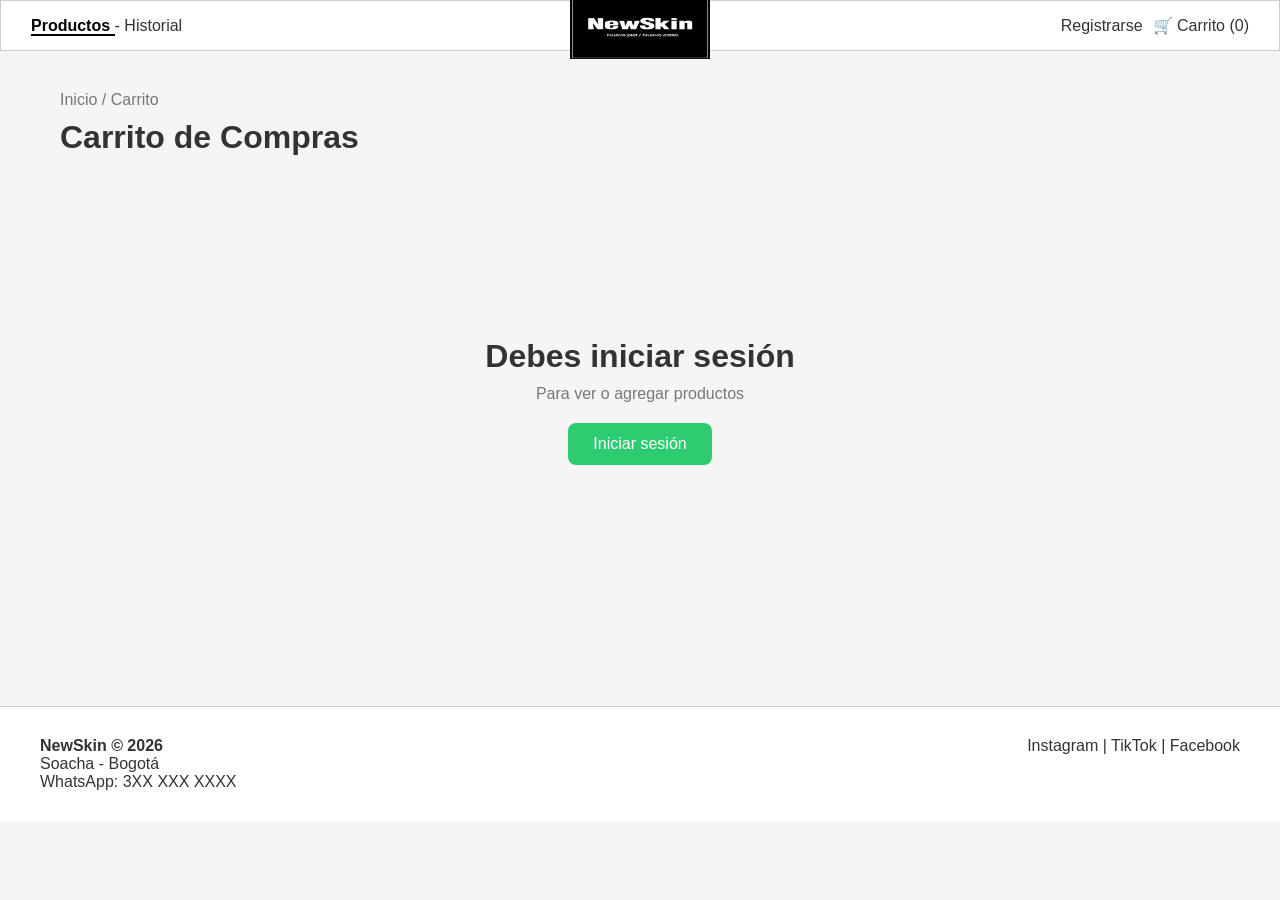
==== carrito.html @ 5bd9bb47 "carrito en el index (oficial)" ====
<!DOCTYPE html>
<html lang="es">

<head>
    <meta charset="UTF-8">
    <meta name="viewport" content="width=device-width, initial-scale=1.0">
    <title>Carrito - NewSkin</title>
    <link rel="website icon" type="png" href="/Pruebas/img/NS_blanco.jpeg">

    <link rel="stylesheet" href="/Estilos/login/login.css">
    <link rel="stylesheet" href="/Estilos/login/registrarse.css">
    <link rel="stylesheet" href="/Estilos/login/iniciar_sesion.css">
    <link rel="stylesheet" href="/Estilos/login/usuario.css">
    <link rel="stylesheet" href="/Estilos/login/toast_login.css">
    <link rel="stylesheet" href="/Estilos/carrito/estilos_carrito.css">
    <link rel="stylesheet" href="/Estilos/carrito/productos.css">
    <link rel="stylesheet" href="/Estilos/carrito/historial.css">
    <link rel="stylesheet" href="/Estilos/carrito/editar_producto.css">
    <link rel="stylesheet" href="/Estilos/carrito/finalizar_compra.css">
    <link rel="stylesheet" href="/Estilos/carrito/toast_carrito_compras.css">
    <link rel="stylesheet" href="/Estilos/carrito/responsive_carrito.css">
</head>

<body>
    <header class="header">

        <div class="menu-toggle_carrito" onclick="toggleMenu_carrito()">☰</div>
    
        <div class="header-left">
            <span id="btnProductos" class="activo">Productos </span>
            <span> - </span>
            <span id="btnHistorial"> Historial</span>
        </div>
    
        <div class="logo" onclick="window.location.href='index.html';">
            <img src="/Pruebas/img/NewSkinPrueba.png" alt="NEW SKIN">
        </div>
    
        <div class="header-right">
            <div class="login loginBtn"></div>
            <span>🛒 Carrito (<span class="contadorCarrito">0</span>)</span>
        </div>
    
    </header>
    
    <div id="mobileMenu_carrito" class="mobile-menu_carrito">
        <p id="btnProductosMobile_carrito">Productos</p>
        <p id="btnHistorialMobile_carrito">Historial</p>
        <p class="loginBtn"></p>
    </div>

    <main>
    
        <div class="breadcrumb"><samp onclick="window.location.href='index.html';">Inicio</samp><samp> / Carrito</samp></div>

        <h1>Carrito de Compras</h1>
        <div id="carritoContainer"></div>
        <div class="acciones"></div>
    
    </main>
    <footer>
        <div class="footer-content">
            <div>
                <p><b>NewSkin © 2026</b></p>
                <p>Soacha - Bogotá</p>
                <p>WhatsApp: 3XX XXX XXXX</p>
            </div>
            <div>
                <a href="https://www.instagram.com/newskin.col?igsh=bjlxbjMxemZkdnFq" target="_blank" class="social">Instagram</a> |
                <a href="https://www.tiktok.com/@newskin2?_r=1&_t=ZS-958Opl9dTUN" target="_blank" class="social">TikTok</a> |
                <a href="https://www.facebook.com/share/1AdoXUvwRw/" target="_blank" class="social">Facebook</a>
            </div>
        </div>
    </footer>

</body>
    <script src="/Logica/login/login.js"></script>
    <script src="/Logica/login/registrarse.js"></script>
    <script src="/Logica/login/iniciar_sesion.js"></script>
    <script src="/Logica/login/usuario.js"></script>
    <script src="/Logica/login/toast_login.js"></script>
    <script src="/Logica/carrito/productos_carrito.js"></script>
    <script src="/Logica/carrito/productos_e_historial.js"></script>
    <script src="/Logica/carrito/editar_producto.js"></script>
    <script src="/Logica/carrito/finalizar_compra.js"></script>
    <script src="/Logica/carrito/historial.js"></script>
    <script src="/Logica/carrito/carrito_contador.js"></script>
    <script src="/Logica/carrito/toast_carrito_compras.js"></script>
    <script src="/Logica/index/responsive.js"></script>
</html>
---- Estilos/login/login.css ----
.avatar {
    width: 40px;
    height: 40px;
    background-color: #333;
    color: white;
    border-radius: 50%;
    
    display: flex;
    align-items: center;
    justify-content: center;

    font-weight: bold;
    font-size: 16px;
    cursor: pointer;

    transition: 0.3s;
}

.avatar:hover {
    background-color: #555;
}

/* 🔥 RESPONSIVE AVATAR */
@media (max-width: 500px) {

    .avatar {
        width: 32px;
        height: 32px;
        font-size: 13px;
    }

}
---- Estilos/login/registrarse.css ----
/* ===== FONDO MODAL ===== */
.modalRegistro {
    position: fixed;
    top: 0;
    left: 0;
    width: 100%;
    height: 100%;

    background: rgba(0, 0, 0, 0.6);

    display: flex;
    align-items: center;
    justify-content: center;

    z-index: 999;

    overflow-y: auto; /* 🔥 permite mover el modal en pantallas pequeñas */
}
/* ===== CAJA MODAL ===== */
.modalRegistro-box {
    background: #fff;
    padding: 30px;
    border-radius: 12px;
    width: 420px;

    display: flex;
    flex-direction: column;
    gap: 15px;

    position: relative;

    max-height: 90vh;   /* 🔥 límite de altura */
    overflow-y: auto;   /* 🔥 scroll interno */
}

/* ===== TITULO ===== */
.modalRegistro-box h2 {
    text-align: center;
}

/* ===== BOTON CERRAR ===== */
.cerrarRegistro {
    position: absolute;
    top: 10px;
    right: 15px;
    font-size: 22px;
    cursor: pointer;
}

/* ===== FILA NOMBRE ===== */
.filaRegistro {
    display: flex;
    gap: 10px;
}

.filaRegistro input {
    width: 100%;
}

/* ===== INPUTS ===== */
.modalRegistro-box input {
    padding: 10px;
    border: 1px solid #ccc;
    border-radius: 8px;
}

/* ===== BOTON ===== */
.modalRegistro-box button {
    padding: 12px;
    border: none;
    background: #333;
    color: white;
    border-radius: 8px;
    cursor: pointer;
}

.modalRegistro-box button:hover {
    background: #000;
}

/* ===== TERMINOS ===== */
.terminos-boxRegistro {
    font-size: 13px;
}

#toggleTerminos {
    color: blue;
    cursor: pointer;
    text-decoration: none;
}

/* 🔥 CONTENEDOR SCROLL TERMINOS */
.contenido-terminosRegistro {
    display: none;
    margin-top: 10px;
    font-size: 12px;
    background: #f5f5f5;
    padding: 10px;
    border-radius: 6px;

    max-height: 150px;   /* 🔥 altura fija */
    overflow-y: auto;    /* 🔥 scroll SOLO aquí */
}

.contenido-terminosRegistro.activo {
    display: block;
}

/* ===== LOGIN LINK ===== */
.login-linkRegistro {
    text-align: center;
    font-size: 14px;
}

#irLogin {
    color: blue;
    cursor: pointer;
    text-decoration: none;
}

/* ===== PASSWORD ===== */
.password-boxRegistro {
    position: relative;
    display: flex;
    align-items: center;
}

.password-boxRegistro input {
    width: 100%;
    padding-right: 40px;
}

#togglePassword {
    position: absolute;
    right: 10px;
    cursor: pointer;
    font-size: 16px;
}

/* ===== RESPONSIVE ===== */
@media (max-width: 500px) {

    .modalRegistro-box {
        width: 90%;
        padding: 20px;
    }

    .filaRegistro {
        flex-direction: column;
    }
}

/* ===== BLOQUEAR SCROLL FONDO ===== */
body.modal-abierto {
    overflow: hidden;
}
---- Estilos/login/iniciar_sesion.css ----
/* ===== MODAL FONDO ===== */
.modalInicioSesion {
    position: fixed;
    top: 0;
    left: 0;
    width: 100%;
    height: 100%;

    background: rgba(0, 0, 0, 0.5);
    
    display: flex;
    align-items: center;
    justify-content: center;

    z-index: 1000;

    backdrop-filter: blur(3px);
}


/* ===== CAJA DEL MODAL ===== */
.modalInicioSesion-box {
    width: 550px; /* 🔥 más ancho */
    max-width: 90%;

    background: #fff;
    padding: 40px 60px;

    border-radius: 20px;
    position: relative;

    box-shadow: 0 10px 30px rgba(0,0,0,0.2);

    animation: aparecerModal 0.3s ease;

    text-align: center;
}

.modalInicioSesion-box h2{margin-bottom: 20px;}

/* ===== ANIMACIÓN ===== */
@keyframes aparecerModal {
    from {
        opacity: 0;
        transform: scale(0.9);
    }
    to {
        opacity: 1;
        transform: scale(1);
    }
}


/* ===== BOTÓN CERRAR ===== */
.cerrarInicioSesion {
    position: absolute;
    top: 15px;
    right: 20px;

    font-size: 22px;
    cursor: pointer;
    color: #333;
}

.cerrarInicioSesion:hover {
    color: #000;
}


/* ===== PASSWORD BOX ===== */
.password-boxLogin {
    position: relative;
    display: flex;
    align-items: center;
}

.password-boxLogin input {
    width: 100%;
}

.password-boxLogin span {
    position: absolute;
    right: 12px;
    cursor: pointer;
    font-size: 14px;
}


/* ===== LOGIN OPCIONES ===== */
.login-opciones {
    display: flex;
    gap: 35px; /* 🔥 más espacio */
}

/* 🔥 columnas */
.login-col {
    display: flex;
    flex-direction: column;
    gap: 12px;
}

/* 🔥 izquierda (correo) */
.login-col:first-child {
    flex: 1;
    border-right: 1px solid #ddd;
    padding-right: 15px;
}

/* 🔥 derecha (usuario MÁS GRANDE) */
.login-col:last-child {
    flex: 1.4;
    padding-left: 15px;
}

.login-col h4 {
    margin-bottom: 5px;
    font-size: 16px;
}


/* ===== INPUTS ===== */
.login-col input {
    padding: 12px;
    border-radius: 10px;
    border: 1px solid #ccc;
    outline: none;
    transition: 0.2s;
}

.login-col input:focus {
    border-color: #333;
}


/* ===== BOTONES ===== */
.login-col button {
    margin-top: 5px;
    padding: 12px;
    border: none;
    background: #333;
    color: white;
    border-radius: 10px;
    cursor: pointer;
    transition: 0.2s;
}

.login-col button:hover {
    background: #000;
}


/* ===== RESPONSIVE ===== */
@media (max-width: 500px) {

    .modalInicioSesion-box {
        padding: 30px 20px;
    }

    .login-opciones {
        flex-direction: column;
        gap: 20px;
    }

    .login-col:first-child {
        border-right: none;
        border-bottom: 1px solid #ddd;
        padding-bottom: 15px;
    }

    .login-col:last-child {
        padding-left: 0;
        padding-top: 10px;
    }
}
---- Estilos/login/usuario.css ----
/* ===== MODAL USUARIO (FONDO) ===== */
.modalUsuario {
    position: fixed;
    top: 0;
    left: 0;
    width: 100%;
    height: 100%;

    background: rgba(0, 0, 0, 0.5);

    display: flex;
    justify-content: center;
    align-items: center;

    z-index: 1000;

    backdrop-filter: blur(3px);
}


/* ===== CAJA DEL MODAL ===== */
.modalUsuario-box {
    width: 480px;
    max-width: 90%;

    background: #fff;
    padding: 35px 50px;

    border-radius: 20px;
    position: relative;

    box-shadow: 0 10px 30px rgba(0,0,0,0.2);

    animation: aparecerModal 0.3s ease;
}


/* ===== ANIMACION ===== */
@keyframes aparecerModal {
    from {
        opacity: 0;
        transform: scale(0.9);
    }
    to {
        opacity: 1;
        transform: scale(1);
    }
}


/* ===== BOTON CERRAR ===== */
.modalUsuario-box .close {
    position: absolute;
    top: 15px;
    right: 20px;

    font-size: 22px;
    cursor: pointer;
    color: #333;
}

.modalUsuario-box .close:hover {
    color: #000;
}


/* ===== TITULO ===== */
.modalUsuario-box h2 {
    text-align: center;
    margin-bottom: 20px;
}


/* ===== CAMPOS ===== */
.campo {
    display: flex;
    flex-direction: column;
    gap: 5px;
    margin-bottom: 12px;
}

.campo label {
    font-size: 14px;
    color: #555;
}

.campo input {
    padding: 12px;
    border-radius: 10px;
    border: 1px solid #ccc;
    outline: none;
    transition: 0.2s;
}

.campo input:focus {
    border-color: #333;
}

/* 🔒 cuando está bloqueado */
.campo input:disabled {
    background: #f5f5f5;
    cursor: not-allowed;
}


/* ===== PASSWORD BOX (NUEVO 🔥) ===== */
.password-boxLogin {
    position: relative;
    display: flex;
    align-items: center;
}

.password-boxLogin input {
    width: 100%;
    padding-right: 40px; /* espacio para el icono */
}

.password-boxLogin span {
    position: absolute;
    right: 12px;
    cursor: pointer;
    font-size: 16px;
    user-select: none;
    transition: 0.2s;
}

.password-boxLogin span:hover {
    transform: scale(1.1);
}


/* ===== BOTONES ===== */
.acciones-usuario {
    display: flex;
    flex-wrap: wrap;
    gap: 10px;
    margin-top: 15px;
}

.acciones-usuario button {
    flex: 1;
    padding: 12px;

    border: none;
    border-radius: 10px;

    background: #333;
    color: white;

    cursor: pointer;
    transition: 0.2s;
}

.acciones-usuario button:hover {
    background: #000;
}


/* 🔥 BOTON CANCELAR */
#btnCancelar {
    background: #aaa;
}

#btnCancelar:hover {
    background: #888;
}


/* 🔥 BOTON CERRAR SESION */
.acciones-usuario button:last-child {
    background: #e74c3c;
}

.acciones-usuario button:last-child:hover {
    background: #c0392b;
}


/* ===== RESPONSIVE ===== */
@media (max-width: 500px) {

    .modalUsuario-box {
        padding: 25px 20px;
    }

    .acciones-usuario {
        flex-direction: column;
    }
}
---- Estilos/login/toast_login.css ----
/* ===== CONTENEDOR TOAST ===== */
.toast-container {
    position: fixed;
    top: 20px;
    right: 20px;
    z-index: 2000;

    display: flex;
    flex-direction: column;
    gap: 12px;
}


/* ===== TOAST ===== */
.toast {
    min-width: 260px;
    max-width: 320px;

    padding: 14px 18px;
    border-radius: 12px;

    color: white;
    font-size: 14px;
    font-weight: 500;

    /* 🔥 EFECTO RELIEVE (SOMBRA PRO) */
    box-shadow: 
        0 10px 25px rgba(0,0,0,0.25),
        0 3px 8px rgba(0,0,0,0.15);

    animation: slideIn 0.3s ease;
}


/* ===== TIPOS ===== */
.toast.success {
    background: #2ecc71;
}

.toast.error {
    background: #e74c3c;
}

.toast.info {
    background: #3498db;
}


/* ===== ANIMACION ENTRADA ===== */
@keyframes slideIn {
    from {
        opacity: 0;
        transform: translateX(60px);
    }
    to {
        opacity: 1;
        transform: translateX(0);
    }
}


/* ===== ANIMACION SALIDA ===== */
@keyframes fadeOut {
    from {
        opacity: 1;
    }
    to {
        opacity: 0;
        transform: translateX(60px);
    }
}


/* 📱 RESPONSIVE (MÓVIL) */
@media (max-width: 500px) {

    .toast-container {
        top: 10px;
        right: 10px;
        left: 10px;
        align-items: center;
    }

    .toast {
        width: 100%;
        text-align: center;
    }
}


/*productos carrito*/
.toast_productos_carrito_login {
    position: fixed;
    bottom: 20px;
    right: 20px;
    min-width: 250px;
    max-width: 350px;
    background: #222;
    color: #fff;
    padding: 12px 16px;
    border-radius: 10px;
    box-shadow: 0 5px 15px rgba(0,0,0,0.3);
    opacity: 0;
    transform: translateY(20px);
    transition: all 0.3s ease;
    z-index: 9999;
}
.toast_productos_carrito_login.show {
    opacity: 1;
    transform: translateY(0);
}
.toast_productos_carrito_login.success {
    border-left: 5px solid #00c853;
}
.toast_productos_carrito_login.error {
    border-left: 5px solid #ff3d00;
}
.toast-contenido strong {
    display: block;
    font-size: 14px;
}
.toast-contenido p {
    margin: 2px 0 0;
    font-size: 13px;
}
---- Estilos/carrito/estilos_carrito.css ----
/*documento, header,main,footer   ACA NO ESTA NI PRODUCTOS NI HISTORAL*/
* {
    margin: 0;
    padding: 0;
    box-sizing: border-box;
    font-family: Arial, Helvetica, sans-serif;
}

body {
    background: #f5f5f5;
    color: #333;
}

/* HEADER */
.header {
    display: flex;
    justify-content: space-between;
    align-items: center;
    padding: 15px 30px;
    border: 1px solid #ccc;
    background: white;
}

.logo{
    position:absolute;
    left:50%;
    transform:translateX(-50%);

    display:flex;
    justify-content:center;
    align-items:center;

    width:100%;
    max-width:140px; /* 🔥 controlas el ancho real */
}

.logo img{
    width:100%;       /* ocupa el contenedor */
    height:auto;      /* mantiene proporción */
    object-fit:contain;
}

.header-right {
    display: flex;
    gap: 10px;
    align-items: center;
}

.login{
    cursor: pointer;
}

/*MAIN*/

main {
    max-width: 1200px;
    margin: 40px auto;
    padding: 0 20px; 
}


.breadcrumb {
    color: #777;
    margin-bottom: 10px;
    cursor: pointer;
}

/* TITULO */
h1 {
    margin-bottom: 20px;
}


/* FOOTER */
footer {
    margin-top: 60px;
    border-top: 1px solid #ccc;
    padding: 30px 40px;
    background: white;
}

.footer-content {
    display: flex;
    justify-content: space-between;
}

.social {
    cursor: pointer;
    text-decoration: none; 
    color: inherit;        
}


#nav{
    margin: 20px;
    font-size: 20px;
}

#nav span{
    cursor: pointer;
}

.activo{
    font-weight: bold;
    color: black;
    border-bottom: 2px solid black;
}

.header-left{
    cursor: pointer;
}

.menu-toggle_carrito{
    display:none;
    font-size:24px;
    cursor:pointer;
}

.mobile-menu_carrito{
    display:none;
    background:white;
    border-top:1px solid #ccc;
    padding:15px;
}

.mobile-menu_carrito p{
    padding:10px 0;
    cursor:pointer;
}
---- Estilos/carrito/productos.css ----
/* CAJA */
.carrito-box {
    background: white;
    border: 1px solid #ddd;
    padding: 20px;
}

/* HEADER TABLA */
.carrito-header {
    display: grid;
    grid-template-columns: 2fr 1fr 1fr 1fr 3.5%;
    font-weight: bold;
    padding-bottom: 10px;
    border-bottom: 1px solid #ddd;
    color: #666;

    align-items: center;
    text-align: center;
}

/* PRODUCTO */
.producto {
    display: grid;
    grid-template-columns: 2fr 1fr 1fr 1fr;
    align-items: center;
    padding: 20px 0;
    border-bottom: 1px solid #eee;
}

/* INFO PRODUCTO */
.info {
    display: flex;
    align-items: center;
    gap: 15px;
}

.info img {
    width: 80px;
    height: 80px;
    object-fit: cover;
    background: #eee;
}

.info h3 {
    margin-bottom: 5px;
}

.info small {
    color: #777;
}

/* EDITAR (LAPIZ) */
.editar {
    display: flex;
    align-items: center;
    justify-content: center;
    font-size: 14px;
    cursor: pointer;
    margin-right: 8px;
}

/* PRECIO */
.precio {
    text-align: center;
}

/* CANTIDAD */
.cantidad {
    display: flex;
    justify-content: center;
    align-items: center;
    gap: 10px;
}

.cantidad button {
    width: 30px;
    height: 30px;
    border: 1px solid #ccc;
    background: white;
    cursor: pointer;
}

.cantidad span {
    width: 20px;
    text-align: center;
}

/* SUBTOTAL */
.subtotal {
    display: flex;
    align-items: center;
    justify-content: space-between;
    width: 100%;
}

#subtotal {
    display: inline-block;
    width: 100%;
    text-align: center;
}

/* ELIMINAR */
.eliminar {
    display: flex;
    align-items: center;
    justify-content: center;
    font-size: 18px;
    cursor: pointer;
    margin-left: auto;
}

/* TOTAL */
.total {
    display: flex;
    justify-content: flex-end;
    margin-top: 20px;
    font-size: 20px;
    gap: 10px;
}

/* BOTONES */
.acciones {
    display: flex;
    justify-content: flex-end;
    gap: 15px;
    margin-top: 20px;
}

.seguir {
    padding: 10px 20px;
    border: 1px solid #999;
    background: white;
    cursor: pointer;
}

.finalizar {
    padding: 10px 20px;
    border: none;
    background: #333;
    color: white;
    cursor: pointer;
}


/*STILOS SI LA SESION NO ESTA HABILITADAS*/

/* CONTENEDOR GENERAL */
.no-session {
    display: flex;
    flex-direction: column;
    align-items: center;
    justify-content: center;
    height: 50vh;
    text-align: center;
}

/* TITULO */
.no-session h2 {
    font-size: 32px;
    margin-bottom: 10px;
    color: #333;
}

/* TEXTO */
.no-session p {
    font-size: 16px;
    color: #777;
    margin-bottom: 20px;
}

/* BOTÓN */
#btnLogin {
    background-color: #2ecc71;
    color: white;
    border: none;
    padding: 12px 25px;
    font-size: 16px;
    border-radius: 8px;
    cursor: pointer;
    transition: all 0.3s ease;
}

/* HOVER */
#btnLogin:hover {
    background-color: #27ae60;
    transform: scale(1.05);
}

/* CLICK EFECTO */
#btnLogin:active {
    transform: scale(0.95);
}
---- Estilos/carrito/historial.css ----
/* CONTENEDOR */
.historial-box {
    background: #fff;
    border: 1px solid #ddd;
    padding: 20px;
    border-radius: 10px;
}

/* GRID BASE (HEADER + ITEMS) */
.historial-header,
.historial-item {
    display: grid;
    grid-template-columns: 2fr 1fr 1fr 1fr;
    align-items: center;
}

/* HEADER */
.historial-header {
    font-weight: bold;
    padding-bottom: 10px;
    border-bottom: 1px solid #ddd;
    color: #666;
    text-align: center;
}

/* ITEM */
.historial-item {
    padding: 20px 0;
    border-bottom: 1px solid #eee;
}

/* INFO (IZQUIERDA) */
.historial-item .info {
    display: flex;
    align-items: center;
    gap: 15px;
}

/* IMAGEN */
.historial-item img {
    width: 70px;
    height: 70px;
    object-fit: cover;
    border-radius: 5px;
}

/* TEXTO INFO */
.historial-item .info div {
    display: flex;
    flex-direction: column;
}

/* CENTRADO GLOBAL COLUMNAS */
.historial-item .precio,
.historial-item .estado,
.historial-item .subtotal {
    display: flex;
    justify-content: center;
    align-items: center;
}

/* ESTADO */
.estado {
    font-weight: bold;
    padding: 6px 15px;
    border-radius: 8px;
}

/* COLORES ESTADO */
.estado.enviado {
    background: #fff3cd;
    color: #856404;
}

.estado.entregado {
    background: #d4edda;
    color: #155724;
}

.estado.cancelado {
    background: #f8d7da;
    color: #721c24;
}
---- Estilos/carrito/editar_producto.css ----
/* ===== MODAL FONDO ===== */
.modal {
    position: fixed;
    top: 0;
    left: 0;
    width: 100%;
    height: 100%;

    background: rgba(0, 0, 0, 0.5);

    display: none; /* se activa con JS */
    justify-content: center;
    align-items: center;

    z-index: 1000;
}

/* ===== CAJA MODAL ===== */
.modal-content {
    background: white;
    padding: 30px;
    border-radius: 12px;

    width: 350px;
    max-width: 90%;

    box-shadow: 0 10px 30px rgba(0,0,0,0.2);

    display: flex;
    flex-direction: column;
    gap: 15px;

    animation: aparecer 0.25s ease;
}

/* ===== TITULO ===== */
.modal-content h2 {
    text-align: center;
    margin-bottom: 10px;
}

/* ===== LABELS ===== */
.modal-content label {
    font-size: 14px;
    color: #555;
}

/* ===== INPUT Y SELECT (por si los usas en otro lado) ===== */
.modal-content select,
.modal-content input {
    padding: 8px;
    border-radius: 6px;
    border: 1px solid #ccc;
    outline: none;
}

/* ===== INPUT FOCUS ===== */
.modal-content select:focus,
.modal-content input:focus {
    border-color: #333;
}

/* ========================= */
/* 🔥 NUEVO: GRUPOS */
/* ========================= */
.grupo p {
    font-size: 14px;
    font-weight: bold;
    margin-bottom: 5px;
}

/* ========================= */
/* 🔥 NUEVO: OPCIONES (talla/color) */
/* ========================= */
.opciones {
    display: flex;
    gap: 10px;
    flex-wrap: wrap;
}

.opciones div {
    padding: 8px 12px;
    border: 1px solid #ccc;
    cursor: pointer;
    border-radius: 6px;
    transition: 0.2s;
}

/* hover */
.opciones div:hover {
    border-color: #333;
}

/* activo */
.opciones div.activo {
    background: #333;
    color: white;
    border: none;
}

/* ========================= */
/* 🔥 NUEVO: CANTIDAD */
/* ========================= */
.cantidad-box {
    display: flex;
    align-items: center;
    justify-content: center;
    gap: 10px;
}

/* botones + / - */
.cantidad-box button {
    width: 32px;
    height: 32px;
    border: 1px solid #ccc;
    background: white;
    cursor: pointer;
    border-radius: 6px;
    font-size: 16px;
    transition: 0.2s;
}

.cantidad-box button:hover {
    background: #f5f5f5;
}

/* numero */
.cantidad-box span {
    min-width: 30px;
    text-align: center;
    font-weight: bold;
}

/* ========================= */
/* BOTONES */
/* ========================= */
.modal-content .acciones {
    display: flex;
    justify-content: space-between;
    gap: 10px;
    margin-top: 15px;
}

#btnGuardar {
    background: #333;
    color: white;
    border: none;
    padding: 10px;
    border-radius: 6px;
    cursor: pointer;
    flex: 1;
}

#btnCancelar {
    background: #eee;
    border: none;
    padding: 10px;
    border-radius: 6px;
    cursor: pointer;
    flex: 1;
}

/* ===== HOVER ===== */
#btnGuardar:hover {
    background: #000;
}

#btnCancelar:hover {
    background: #ddd;
}

/* ===== ANIMACION ===== */
@keyframes aparecer {
    from {
        opacity: 0;
        transform: scale(0.9);
    }
    to {
        opacity: 1;
        transform: scale(1);
    }
}
---- Estilos/carrito/finalizar_compra.css ----
/* ========================= */
/* MODAL FINALIZAR PAGO */
/* ========================= */

.modalFinalizarPago {
    display: none;
    position: fixed;
    top: 0;
    left: 0;
    width: 100%;
    height: 100%;

    background: rgba(0,0,0,0.7);

    justify-content: center;
    align-items: center;

    z-index: 999;
    overflow-y: auto;
}

.modalFinalizarPago-box{
    background: #fff;
    width: 1000px;
    max-width: 95%;
    border-radius: 18px;
    padding: 30px;
    position: relative;

    display: flex;
    flex-direction: column;
    gap: 15px;

    box-shadow: 0 20px 50px rgba(0,0,0,0.3);
}

/* ========================= */
/* LISTA */
/* ========================= */

.item-compra{
    display:flex;
    align-items:center;
    gap:15px;
    border-bottom:1px solid #eee;
    padding:12px 0;
}

.item-compra img{
    width:70px;
    border-radius:8px;
}

.item-compra div{
    flex:1;
}

.item-compra span{
    font-weight:bold;
}

/* ======================== */
/* SCROLL */
/* ========================= */

#listaCompra{
    max-height:350px;
    overflow-y:auto;
}

/* ========================= */
/* FOOTER (TOTAL + BOTONES) */
/* ========================= */

.footer-compra{
    display:flex;
    justify-content:space-between;
    align-items:center;
    margin-top:10px;
}

/* total */

.total{
    font-size:20px;
    font-weight:bold;
}

/* botones */

.botones-compra{
    display:flex;
    gap:10px;
}

/* seleccionar todo */

.btn-seleccionar{
    background:#ddd;
    border:none;
    padding:10px 15px;
    border-radius:8px;
    cursor:pointer;
}

.btn-seleccionar:hover{
    background:#ccc;
}

/* pagar */

.btn-pagar{
    background:#444;
    color:white;
    border:none;
    padding:12px 18px;
    border-radius:10px;
    cursor:pointer;
}

.btn-pagar:hover{
    background:#000;
}

.cerrar{
    cursor: pointer;
}
---- Estilos/carrito/toast_carrito_compras.css ----
/* TOAST AGREGAR CARRITO */
#toast-agregarCarrito-container {
    position: fixed;
    top: 20px;
    right: 20px;
    z-index: 9999;
}
.toast-agregarCarrito {
    background: #111;
    color: white;
    padding: 12px 15px;
    border-radius: 10px;
    margin-bottom: 10px;
    min-width: 250px;
    max-width: 300px;
    box-shadow: 0 5px 15px rgba(0,0,0,0.3);

    opacity: 0;
    transform: translateX(100%);
    transition: all 0.3s ease;
}
.toast-agregarCarrito.show {
    opacity: 1;
    transform: translateX(0);
}
.toast-agregarCarrito.success {
    border-left: 5px solid #00c853;
}
.toast-agregarCarrito.error {
    border-left: 5px solid #ff3d00;
}
.toast-agregarCarrito strong {
    display: block;
    font-size: 14px;
}
.toast-agregarCarrito p {
    font-size: 13px;
    margin-top: 3px;
    opacity: 0.8;
}


/*comprar ahora*/
#contenedorToast_ComprarAhora {
    position: fixed;
    top: 20px;
    right: 20px;
    z-index: 9999;

    display: flex;
    flex-direction: column;
    gap: 10px;
}
.toast_ComprarAhora {
    background: #3182ce;
    color: white;

    padding: 14px 18px;
    border-radius: 10px;

    min-width: 260px;
    max-width: 340px;

    box-shadow: 0 5px 15px rgba(0,0,0,0.2);

    font-family: sans-serif;
    font-size: 14px;

    opacity: 0;
    transform: translateX(50px);
    transition: all 0.4s ease;
}
.toast_ComprarAhora strong {
    display: block;
    font-size: 15px;
    margin-bottom: 5px;
}
.toast_mensaje {
    line-height: 1.4;
}
.toast_ComprarAhora.success {
    background: #38a169;
}
.toast_ComprarAhora.error {
    background: #e53e3e;
}
.toast_ComprarAhora.show {
    opacity: 1;
    transform: translateX(0);
}
.toast_grande {
    min-width: 420px;
    max-width: 520px;

    padding: 20px 24px;

    font-size: 15px;
    /* 👇 mueve un poco hacia la izquierda */
    transform: translateX(0) translateX(-20%);
}
.toast_grande .toast_mensaje {
    margin-top: 10px;
    line-height: 1.6;
}
.toast_grande strong {
    font-size: 17px;
}
.toast_grande .total {
    display: block;
    margin-top: 12px;
    font-size: 18px;
    font-weight: bold;
}

/*finalizar compra*/
#contenedorToast_finalizar_compra {
    position: fixed;
    bottom: 20px;
    right: 20px;
    z-index: 9999;

    display: flex;
    flex-direction: column;
    gap: 10px;
}
.toast_finalizar_compra {
    background: #2b6cb0;
    color: white;

    padding: 12px 16px;
    border-radius: 8px;

    min-width: 240px;
    max-width: 320px;

    font-family: sans-serif;
    font-size: 14px;

    box-shadow: 0 4px 12px rgba(0,0,0,0.2);

    opacity: 0;
    transform: translateY(20px);
    transition: all 0.3s ease;
}
.toast_finalizar_compra strong {
    display: block;
    margin-bottom: 4px;
}
.toast_finalizar_compra_mensaje {
    line-height: 1.4;
}
.toast_finalizar_compra.success {
    background: #38a169;
}
.toast_finalizar_compra.error {
    background: #e53e3e;
}
.toast_finalizar_compra.show {
    opacity: 1;
    transform: translateY(0);
}


/*editar producto*/
.toast_editarProducto {
    position: fixed;
    top: 20px;
    right: 20px;
    min-width: 250px;
    max-width: 350px;
    background: #222;
    color: #fff;
    padding: 12px 16px;
    border-radius: 10px;
    box-shadow: 0 5px 15px rgba(0,0,0,0.3);
    opacity: 0;
    transform: translateY(-20px);
    transition: all 0.3s ease;
    z-index: 9999;
}
.toast_editarProducto.show {
    opacity: 1;
    transform: translateY(0);
}
.toast_editarProducto.success {
    border-left: 5px solid #00c853;
}
.toast_editarProducto.error {
    border-left: 5px solid #ff3d00;
}
.toast-contenido strong {
    display: block;
    font-size: 14px;
}
.toast-contenido p {
    margin: 2px 0 0;
    font-size: 13px;
}
---- Estilos/carrito/responsive_carrito.css ----
/*carrito header,main y footer*/
/* ===== TABLET ===== */
@media (max-width:1024px) {
    .header {
        padding: 15px 20px;
    }

    .logo {
        width:100%;
        max-width:115px;
    }

    .logo img{
        width:100%;       
        height:auto;      
        object-fit:contain;
    }

    main {
        margin: 30px auto;
        padding: 0 15px;
    }

    footer {
        padding: 25px;
    }
}
/* ===== CELULAR ===== */
@media (max-width:600px) {

    .header {
        display: flex;
        flex-direction: row;
        justify-content: space-between;
        align-items: center;
    }
    .menu-toggle_carrito {
        display: block;
    }
    .header-left,
    .header-right {
        display: none;
    }
    .logo {
        font-size: 20px;
        margin: 0 auto;
    }
    main {
        margin: 20px auto;
        padding: 0 10px;
    }
    h1 {
        font-size: 22px;
        text-align: center;
    }
    .breadcrumb {
        text-align: center;
        font-size: 14px;
    }
    #nav {
        text-align: center;
        font-size: 16px;
    }
    footer {
        padding: 20px;
    }
    .footer-content {
        flex-direction: column;
        text-align: center;
        gap: 15px;
    }
    .mobile-menu_carrito.active {
        display: block;
    }
    #btnHistorialMobile_carrito{
        margin-bottom: 10px;
    }

}

/*productos*/
@media (max-width:1024px){

    .carrito-header{
        grid-template-columns: 2fr 1fr 1fr 1fr 8%;
        font-size:14px;
    }

    .producto{
        grid-template-columns: 2fr 1fr 1fr 1fr;
        gap:10px;
    }

    .info img{
        width:70px;
        height:70px;
    }

    .total{
        font-size:18px;
    }
}

@media (max-width:600px){
    .carrito-header{
        display:none;
    }
    .producto{
        display:grid;
        grid-template-columns:1fr 1fr 1fr;
        grid-template-areas:
            "info info info"
            "precio cantidad subtotal";
        gap:10px;
        padding:15px 0;
    }
    .info{
        grid-area:info;
        width:100%;
        display:flex;
        align-items:center;
        gap:10px;
        position:relative; /* para el ✏️ */
    }   
    .info img{
        width:70px;
        height:70px;
    }
    .info div{
        flex:1;
        padding-right:20px;
        display:flex;
        flex-direction:column;
        justify-content:center;
        align-items:center;
        text-align:center;
    }
    .info h3{
        font-size:16px;
    }
    
    .info small{
        font-size:12px;
    }
    .editar{
        position:absolute;
        right:0;
        top:0;
        font-size:14px;
        cursor:pointer;
    }
    .precio{
        grid-area:precio;
        display:flex;
        align-items:center;
        justify-content:center;
        font-size:14px;
    }
    .cantidad{
        grid-area:cantidad;
        display:flex;
        flex-direction:row;
        align-items:center;
        justify-content:center;
        gap:8px;
        font-size:14px;
    }
    .cantidad button{
        width:25px;
        height:25px;
        display:flex;
        align-items:center;
        justify-content:center;
    }
    .cantidad span{
        min-width:20px;
        text-align:center;
    }
    .subtotal{
        grid-area:subtotal;
        display:flex;
        align-items:center;
        justify-content:center;
        font-size:14px;
    }
    .eliminar{
        justify-content:flex-end;
        font-size:16px;
    }
}
    
/*historal*/    
@media (max-width:600px){

    .historial-header{
        display:none;
    }
    .historial-item{
        display:flex;
        flex-direction:column;
        gap:12px;
        padding:15px 0;
    }
    .historial-item .info{
        display:flex;
        align-items:center;
        gap:10px;
    }    
    .historial-item img{
        width:65px;
        height:65px;
    }
    .historial-item .info div{
        flex:1;
        display:flex;
        flex-direction:column;
        justify-content:center;
        align-items:center;
        text-align:center;
    }
    .historial-item{
        display:grid;
        grid-template-columns:1fr 1fr 1fr;
        grid-template-areas:
            "info info info"
            "precio estado subtotal";
        gap:10px;
    }
    .historial-item .info{
        grid-area:info;
    }
    .historial-item .precio{
        grid-area:precio;
        display:flex;
        justify-content:center;
        align-items:center;
        font-size:14px;
    }
    .historial-item .estado{
        grid-area:estado;
        display:flex;
        justify-content:center;
        align-items:center;
        font-size:13px;
        padding:5px 10px;
    }
    .historial-item .subtotal{
        grid-area:subtotal;
        display:flex;
        justify-content:center;
        align-items:center;
        font-size:14px;
    }
}
    
/*editar productos*/
@media (max-width:1024px ) and (min-width:601px) {
    .modal-content {
        width: 80vw;
        height: 42vh;
        max-width: 900px;
        max-height: 55vh;
    }
    .grupo {
        display: flex;
        flex-direction: column;
        align-items: center;
        text-align: center;
    }
    .opciones {
        display: flex;
        gap: 10px;
        flex-wrap: wrap;
        justify-content: center;
    }
    .grupo p {
        font-size: 20px;
        font-weight: bold;
    }
    .opciones div {
        font-size: 20px;
        padding: 10px 16px;
    }
}
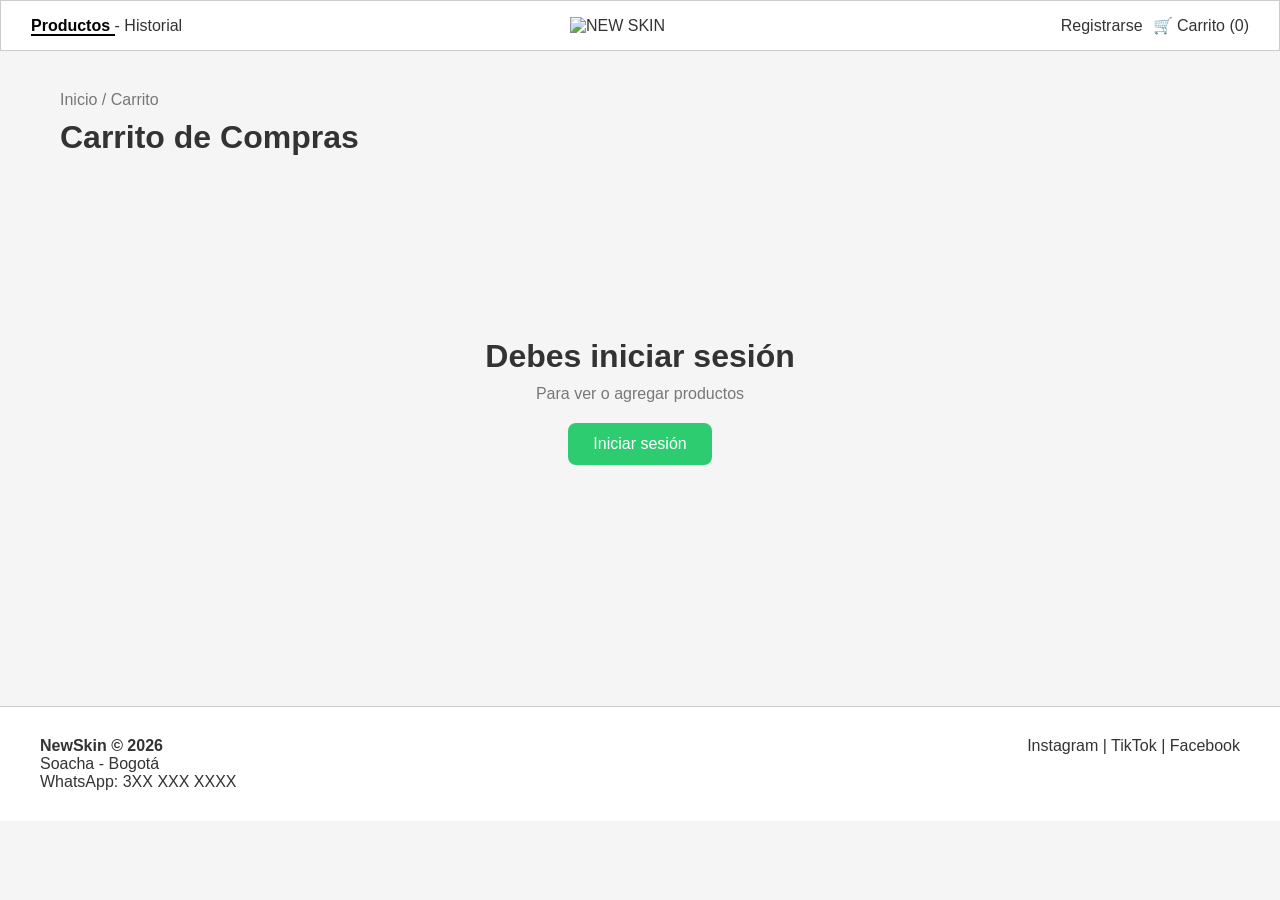
==== commit adb1927e: "detalles 4" ====
--- a/carrito.html
+++ b/carrito.html
@@ -5,7 +5,8 @@
     <meta charset="UTF-8">
     <meta name="viewport" content="width=device-width, initial-scale=1.0">
     <title>Carrito - NewSkin</title>
-    <link rel="website icon" type="png" href="/Pruebas/img/NS_blanco.jpeg">
+    <!--<link rel="website icon" type="png" href="/Pruebas/img/NS_blanco.jpeg">-->
+    <link rel="website icon" type="png" href="https://i.ibb.co/PZ8CL4DW/NS-blanco.jpg">
 
     <link rel="stylesheet" href="/Estilos/login/login.css">
     <link rel="stylesheet" href="/Estilos/login/registrarse.css">
@@ -20,7 +21,6 @@
     <link rel="stylesheet" href="/Estilos/carrito/toast_carrito_compras.css">
     <link rel="stylesheet" href="/Estilos/carrito/responsive_carrito.css">
 </head>
-
 <body>
     <header class="header">
 
@@ -33,7 +33,8 @@
         </div>
     
         <div class="logo" onclick="window.location.href='index.html';">
-            <img src="/Pruebas/img/NewSkinPrueba.png" alt="NEW SKIN">
+            <!--<img src="/Pruebas/img/NewSkinPrueba.png" alt="NEW SKIN">-->
+            <img src="https://i.ibb.co/LhSgTCDP/New-Skin-Prueba.png" alt ="NEW SKIN">
         </div>
     
         <div class="header-right">
@@ -72,7 +73,6 @@
             </div>
         </div>
     </footer>
-
 </body>
     <script src="/Logica/login/login.js"></script>
     <script src="/Logica/login/registrarse.js"></script>
--- a/Estilos/login/login.css
+++ b/Estilos/login/login.css
@@ -15,18 +15,14 @@
 
     transition: 0.3s;
 }
-
 .avatar:hover {
     background-color: #555;
 }
-
-/* 🔥 RESPONSIVE AVATAR */
-@media (max-width: 500px) {
-
+/* RESPONSIVE*/
+@media (max-width: 600px) {
     .avatar {
         width: 32px;
         height: 32px;
         font-size: 13px;
     }
-
 }
--- a/Estilos/login/registrarse.css
+++ b/Estilos/login/registrarse.css
@@ -1,4 +1,3 @@
-/* ===== FONDO MODAL ===== */
 .modalRegistro {
     position: fixed;
     top: 0;
@@ -14,9 +13,8 @@
 
     z-index: 999;
 
-    overflow-y: auto; /* 🔥 permite mover el modal en pantallas pequeñas */
+    overflow-y: auto; 
 }
-/* ===== CAJA MODAL ===== */
 .modalRegistro-box {
     background: #fff;
     padding: 30px;
@@ -29,16 +27,13 @@
 
     position: relative;
 
-    max-height: 90vh;   /* 🔥 límite de altura */
-    overflow-y: auto;   /* 🔥 scroll interno */
+    max-height: 90vh; 
+    overflow-y: auto;   
 }
-
 /* ===== TITULO ===== */
 .modalRegistro-box h2 {
     text-align: center;
 }
-
-/* ===== BOTON CERRAR ===== */
 .cerrarRegistro {
     position: absolute;
     top: 10px;
@@ -46,25 +41,18 @@
     font-size: 22px;
     cursor: pointer;
 }
-
-/* ===== FILA NOMBRE ===== */
 .filaRegistro {
     display: flex;
     gap: 10px;
 }
-
 .filaRegistro input {
     width: 100%;
 }
-
-/* ===== INPUTS ===== */
 .modalRegistro-box input {
     padding: 10px;
     border: 1px solid #ccc;
     border-radius: 8px;
 }
-
-/* ===== BOTON ===== */
 .modalRegistro-box button {
     padding: 12px;
     border: none;
@@ -73,23 +61,17 @@
     border-radius: 8px;
     cursor: pointer;
 }
-
 .modalRegistro-box button:hover {
     background: #000;
 }
-
-/* ===== TERMINOS ===== */
 .terminos-boxRegistro {
     font-size: 13px;
 }
-
 #toggleTerminos {
     color: blue;
     cursor: pointer;
     text-decoration: none;
 }
-
-/* 🔥 CONTENEDOR SCROLL TERMINOS */
 .contenido-terminosRegistro {
     display: none;
     margin-top: 10px;
@@ -98,46 +80,37 @@
     padding: 10px;
     border-radius: 6px;
 
-    max-height: 150px;   /* 🔥 altura fija */
-    overflow-y: auto;    /* 🔥 scroll SOLO aquí */
+    max-height: 150px;   
+    overflow-y: auto;  
 }
-
 .contenido-terminosRegistro.activo {
     display: block;
 }
-
-/* ===== LOGIN LINK ===== */
 .login-linkRegistro {
     text-align: center;
     font-size: 14px;
 }
-
 #irLogin {
     color: blue;
     cursor: pointer;
     text-decoration: none;
 }
-
-/* ===== PASSWORD ===== */
 .password-boxRegistro {
     position: relative;
     display: flex;
     align-items: center;
 }
-
 .password-boxRegistro input {
     width: 100%;
     padding-right: 40px;
 }
-
 #togglePassword {
     position: absolute;
     right: 10px;
     cursor: pointer;
     font-size: 16px;
 }
-
-/* ===== RESPONSIVE ===== */
+/* RESPONSIVE */
 @media (max-width: 500px) {
 
     .modalRegistro-box {
@@ -149,8 +122,6 @@
         flex-direction: column;
     }
 }
-
-/* ===== BLOQUEAR SCROLL FONDO ===== */
 body.modal-abierto {
     overflow: hidden;
 }
--- a/Estilos/login/iniciar_sesion.css
+++ b/Estilos/login/iniciar_sesion.css
@@ -1,4 +1,3 @@
-/* ===== MODAL FONDO ===== */
 .modalInicioSesion {
     position: fixed;
     top: 0;
@@ -16,11 +15,8 @@
 
     backdrop-filter: blur(3px);
 }
-
-
-/* ===== CAJA DEL MODAL ===== */
 .modalInicioSesion-box {
-    width: 550px; /* 🔥 más ancho */
+    width: 550px; 
     max-width: 90%;
 
     background: #fff;
@@ -35,9 +31,7 @@
 
     text-align: center;
 }
-
 .modalInicioSesion-box h2{margin-bottom: 20px;}
-
 /* ===== ANIMACIÓN ===== */
 @keyframes aparecerModal {
     from {
@@ -49,9 +43,6 @@
         transform: scale(1);
     }
 }
-
-
-/* ===== BOTÓN CERRAR ===== */
 .cerrarInicioSesion {
     position: absolute;
     top: 15px;
@@ -61,64 +52,45 @@
     cursor: pointer;
     color: #333;
 }
-
 .cerrarInicioSesion:hover {
     color: #000;
 }
-
-
-/* ===== PASSWORD BOX ===== */
 .password-boxLogin {
     position: relative;
     display: flex;
     align-items: center;
 }
-
 .password-boxLogin input {
     width: 100%;
 }
-
 .password-boxLogin span {
     position: absolute;
     right: 12px;
     cursor: pointer;
     font-size: 14px;
 }
-
-
-/* ===== LOGIN OPCIONES ===== */
 .login-opciones {
     display: flex;
-    gap: 35px; /* 🔥 más espacio */
+    gap: 35px; 
 }
-
-/* 🔥 columnas */
 .login-col {
     display: flex;
     flex-direction: column;
     gap: 12px;
 }
-
-/* 🔥 izquierda (correo) */
 .login-col:first-child {
     flex: 1;
     border-right: 1px solid #ddd;
     padding-right: 15px;
 }
-
-/* 🔥 derecha (usuario MÁS GRANDE) */
 .login-col:last-child {
     flex: 1.4;
     padding-left: 15px;
 }
-
 .login-col h4 {
     margin-bottom: 5px;
     font-size: 16px;
 }
-
-
-/* ===== INPUTS ===== */
 .login-col input {
     padding: 12px;
     border-radius: 10px;
@@ -126,13 +98,9 @@
     outline: none;
     transition: 0.2s;
 }
-
 .login-col input:focus {
     border-color: #333;
 }
-
-
-/* ===== BOTONES ===== */
 .login-col button {
     margin-top: 5px;
     padding: 12px;
@@ -143,30 +111,23 @@
     cursor: pointer;
     transition: 0.2s;
 }
-
 .login-col button:hover {
     background: #000;
 }
-
-
-/* ===== RESPONSIVE ===== */
-@media (max-width: 500px) {
-
+/* RESPONSIVE */
+@media (max-width: 600px) {
     .modalInicioSesion-box {
         padding: 30px 20px;
     }
-
     .login-opciones {
         flex-direction: column;
         gap: 20px;
     }
-
     .login-col:first-child {
         border-right: none;
         border-bottom: 1px solid #ddd;
         padding-bottom: 15px;
     }
-
     .login-col:last-child {
         padding-left: 0;
         padding-top: 10px;
--- a/Estilos/login/usuario.css
+++ b/Estilos/login/usuario.css
@@ -1,4 +1,3 @@
-/* ===== MODAL USUARIO (FONDO) ===== */
 .modalUsuario {
     position: fixed;
     top: 0;
@@ -16,9 +15,6 @@
 
     backdrop-filter: blur(3px);
 }
-
-
-/* ===== CAJA DEL MODAL ===== */
 .modalUsuario-box {
     width: 480px;
     max-width: 90%;
@@ -33,8 +29,6 @@
 
     animation: aparecerModal 0.3s ease;
 }
-
-
 /* ===== ANIMACION ===== */
 @keyframes aparecerModal {
     from {
@@ -46,9 +40,6 @@
         transform: scale(1);
     }
 }
-
-
-/* ===== BOTON CERRAR ===== */
 .modalUsuario-box .close {
     position: absolute;
     top: 15px;
@@ -58,19 +49,14 @@
     cursor: pointer;
     color: #333;
 }
-
 .modalUsuario-box .close:hover {
     color: #000;
 }
-
-
 /* ===== TITULO ===== */
 .modalUsuario-box h2 {
     text-align: center;
     margin-bottom: 20px;
 }
-
-
 /* ===== CAMPOS ===== */
 .campo {
     display: flex;
@@ -78,12 +64,10 @@
     gap: 5px;
     margin-bottom: 12px;
 }
-
 .campo label {
     font-size: 14px;
     color: #555;
 }
-
 .campo input {
     padding: 12px;
     border-radius: 10px;
@@ -91,30 +75,23 @@
     outline: none;
     transition: 0.2s;
 }
-
 .campo input:focus {
     border-color: #333;
 }
-
 /* 🔒 cuando está bloqueado */
 .campo input:disabled {
     background: #f5f5f5;
     cursor: not-allowed;
 }
-
-
-/* ===== PASSWORD BOX (NUEVO 🔥) ===== */
 .password-boxLogin {
     position: relative;
     display: flex;
     align-items: center;
 }
-
 .password-boxLogin input {
     width: 100%;
-    padding-right: 40px; /* espacio para el icono */
+    padding-right: 40px;
 }
-
 .password-boxLogin span {
     position: absolute;
     right: 12px;
@@ -123,12 +100,9 @@
     user-select: none;
     transition: 0.2s;
 }
-
 .password-boxLogin span:hover {
     transform: scale(1.1);
 }
-
-
 /* ===== BOTONES ===== */
 .acciones-usuario {
     display: flex;
@@ -136,7 +110,6 @@
     gap: 10px;
     margin-top: 15px;
 }
-
 .acciones-usuario button {
     flex: 1;
     padding: 12px;
@@ -150,39 +123,27 @@
     cursor: pointer;
     transition: 0.2s;
 }
-
 .acciones-usuario button:hover {
     background: #000;
 }
-
-
-/* 🔥 BOTON CANCELAR */
 #btnCancelar {
     background: #aaa;
 }
-
 #btnCancelar:hover {
     background: #888;
 }
-
-
-/* 🔥 BOTON CERRAR SESION */
 .acciones-usuario button:last-child {
     background: #e74c3c;
 }
-
 .acciones-usuario button:last-child:hover {
     background: #c0392b;
 }
 
-
-/* ===== RESPONSIVE ===== */
+/* RESPONSIVE */
 @media (max-width: 500px) {
-
     .modalUsuario-box {
         padding: 25px 20px;
     }
-
     .acciones-usuario {
         flex-direction: column;
     }
--- a/Estilos/login/toast_login.css
+++ b/Estilos/login/toast_login.css
@@ -1,4 +1,3 @@
-/* ===== CONTENEDOR TOAST ===== */
 .toast-container {
     position: fixed;
     top: 20px;
@@ -9,9 +8,6 @@
     flex-direction: column;
     gap: 12px;
 }
-
-
-/* ===== TOAST ===== */
 .toast {
     min-width: 260px;
     max-width: 320px;
@@ -23,28 +19,22 @@
     font-size: 14px;
     font-weight: 500;
 
-    /* 🔥 EFECTO RELIEVE (SOMBRA PRO) */
     box-shadow: 
         0 10px 25px rgba(0,0,0,0.25),
         0 3px 8px rgba(0,0,0,0.15);
 
     animation: slideIn 0.3s ease;
 }
-
-
 /* ===== TIPOS ===== */
 .toast.success {
     background: #2ecc71;
 }
-
 .toast.error {
     background: #e74c3c;
 }
-
 .toast.info {
     background: #3498db;
 }
-
 
 /* ===== ANIMACION ENTRADA ===== */
 @keyframes slideIn {
@@ -57,8 +47,6 @@
         transform: translateX(0);
     }
 }
-
-
 /* ===== ANIMACION SALIDA ===== */
 @keyframes fadeOut {
     from {
@@ -70,9 +58,7 @@
     }
 }
 
-
-/* 📱 RESPONSIVE (MÓVIL) */
-@media (max-width: 500px) {
+@media (max-width: 600px) {
 
     .toast-container {
         top: 10px;
@@ -86,7 +72,6 @@
         text-align: center;
     }
 }
-
 
 /*productos carrito*/
 .toast_productos_carrito_login {
--- a/Estilos/carrito/estilos_carrito.css
+++ b/Estilos/carrito/estilos_carrito.css
@@ -5,12 +5,10 @@
     box-sizing: border-box;
     font-family: Arial, Helvetica, sans-serif;
 }
-
 body {
     background: #f5f5f5;
     color: #333;
 }
-
 /* HEADER */
 .header {
     display: flex;
@@ -20,7 +18,6 @@
     border: 1px solid #ccc;
     background: white;
 }
-
 .logo{
     position:absolute;
     left:50%;
@@ -31,46 +28,32 @@
     align-items:center;
 
     width:100%;
-    max-width:140px; /* 🔥 controlas el ancho real */
+    max-width:140px; 
+    cursor: pointer;
 }
-
 .logo img{
-    width:100%;       /* ocupa el contenedor */
-    height:auto;      /* mantiene proporción */
+    width:100%;       
+    height:auto;      
     object-fit:contain;
 }
-
 .header-right {
     display: flex;
     gap: 10px;
     align-items: center;
 }
-
-.login{
-    cursor: pointer;
-}
-
+.login{cursor: pointer;}
 /*MAIN*/
-
 main {
     max-width: 1200px;
     margin: 40px auto;
     padding: 0 20px; 
 }
-
-
 .breadcrumb {
     color: #777;
     margin-bottom: 10px;
     cursor: pointer;
 }
-
-/* TITULO */
-h1 {
-    margin-bottom: 20px;
-}
-
-
+h1 {margin-bottom: 20px;}
 /* FOOTER */
 footer {
     margin-top: 60px;
@@ -78,51 +61,37 @@
     padding: 30px 40px;
     background: white;
 }
-
 .footer-content {
     display: flex;
     justify-content: space-between;
 }
-
 .social {
     cursor: pointer;
     text-decoration: none; 
     color: inherit;        
 }
-
-
 #nav{
     margin: 20px;
     font-size: 20px;
 }
-
-#nav span{
-    cursor: pointer;
-}
-
+#nav span{cursor: pointer;}
 .activo{
     font-weight: bold;
     color: black;
     border-bottom: 2px solid black;
 }
-
-.header-left{
-    cursor: pointer;
-}
-
+.header-left{cursor: pointer;}
 .menu-toggle_carrito{
     display:none;
     font-size:24px;
     cursor:pointer;
 }
-
 .mobile-menu_carrito{
     display:none;
     background:white;
     border-top:1px solid #ccc;
     padding:15px;
 }
-
 .mobile-menu_carrito p{
     padding:10px 0;
     cursor:pointer;
--- a/Estilos/carrito/productos.css
+++ b/Estilos/carrito/productos.css
@@ -1,10 +1,8 @@
-/* CAJA */
 .carrito-box {
     background: white;
     border: 1px solid #ddd;
     padding: 20px;
 }
-
 /* HEADER TABLA */
 .carrito-header {
     display: grid;
@@ -17,8 +15,6 @@
     align-items: center;
     text-align: center;
 }
-
-/* PRODUCTO */
 .producto {
     display: grid;
     grid-template-columns: 2fr 1fr 1fr 1fr;
@@ -26,30 +22,19 @@
     padding: 20px 0;
     border-bottom: 1px solid #eee;
 }
-
-/* INFO PRODUCTO */
 .info {
     display: flex;
     align-items: center;
     gap: 15px;
 }
-
 .info img {
     width: 80px;
     height: 80px;
     object-fit: cover;
     background: #eee;
 }
-
-.info h3 {
-    margin-bottom: 5px;
-}
-
-.info small {
-    color: #777;
-}
-
-/* EDITAR (LAPIZ) */
+.info h3 {margin-bottom: 5px;}
+.info small {color: #777;}
 .editar {
     display: flex;
     align-items: center;
@@ -58,20 +43,15 @@
     cursor: pointer;
     margin-right: 8px;
 }
-
-/* PRECIO */
 .precio {
     text-align: center;
 }
-
-/* CANTIDAD */
 .cantidad {
     display: flex;
     justify-content: center;
     align-items: center;
     gap: 10px;
 }
-
 .cantidad button {
     width: 30px;
     height: 30px;
@@ -79,27 +59,21 @@
     background: white;
     cursor: pointer;
 }
-
 .cantidad span {
     width: 20px;
     text-align: center;
 }
-
-/* SUBTOTAL */
 .subtotal {
     display: flex;
     align-items: center;
     justify-content: space-between;
     width: 100%;
 }
-
 #subtotal {
     display: inline-block;
     width: 100%;
     text-align: center;
 }
-
-/* ELIMINAR */
 .eliminar {
     display: flex;
     align-items: center;
@@ -108,8 +82,6 @@
     cursor: pointer;
     margin-left: auto;
 }
-
-/* TOTAL */
 .total {
     display: flex;
     justify-content: flex-end;
@@ -117,7 +89,6 @@
     font-size: 20px;
     gap: 10px;
 }
-
 /* BOTONES */
 .acciones {
     display: flex;
@@ -125,14 +96,12 @@
     gap: 15px;
     margin-top: 20px;
 }
-
 .seguir {
     padding: 10px 20px;
     border: 1px solid #999;
     background: white;
     cursor: pointer;
 }
-
 .finalizar {
     padding: 10px 20px;
     border: none;
@@ -141,9 +110,7 @@
     cursor: pointer;
 }
 
-
-/*STILOS SI LA SESION NO ESTA HABILITADAS*/
-
+/*ESTILOS SI LA SESION NO ESTA HABILITADAS*/
 /* CONTENEDOR GENERAL */
 .no-session {
     display: flex;
@@ -153,22 +120,16 @@
     height: 50vh;
     text-align: center;
 }
-
-/* TITULO */
 .no-session h2 {
     font-size: 32px;
     margin-bottom: 10px;
     color: #333;
 }
-
-/* TEXTO */
 .no-session p {
     font-size: 16px;
     color: #777;
     margin-bottom: 20px;
 }
-
-/* BOTÓN */
 #btnLogin {
     background-color: #2ecc71;
     color: white;
@@ -179,14 +140,10 @@
     cursor: pointer;
     transition: all 0.3s ease;
 }
-
-/* HOVER */
 #btnLogin:hover {
     background-color: #27ae60;
     transform: scale(1.05);
 }
-
-/* CLICK EFECTO */
 #btnLogin:active {
     transform: scale(0.95);
 }
--- a/Estilos/carrito/historial.css
+++ b/Estilos/carrito/historial.css
@@ -1,11 +1,9 @@
-/* CONTENEDOR */
 .historial-box {
     background: #fff;
     border: 1px solid #ddd;
     padding: 20px;
     border-radius: 10px;
 }
-
 /* GRID BASE (HEADER + ITEMS) */
 .historial-header,
 .historial-item {
@@ -13,7 +11,6 @@
     grid-template-columns: 2fr 1fr 1fr 1fr;
     align-items: center;
 }
-
 /* HEADER */
 .historial-header {
     font-weight: bold;
@@ -22,20 +19,17 @@
     color: #666;
     text-align: center;
 }
-
 /* ITEM */
 .historial-item {
     padding: 20px 0;
     border-bottom: 1px solid #eee;
 }
-
 /* INFO (IZQUIERDA) */
 .historial-item .info {
     display: flex;
     align-items: center;
     gap: 15px;
 }
-
 /* IMAGEN */
 .historial-item img {
     width: 70px;
@@ -43,13 +37,11 @@
     object-fit: cover;
     border-radius: 5px;
 }
-
 /* TEXTO INFO */
 .historial-item .info div {
     display: flex;
     flex-direction: column;
 }
-
 /* CENTRADO GLOBAL COLUMNAS */
 .historial-item .precio,
 .historial-item .estado,
@@ -58,25 +50,21 @@
     justify-content: center;
     align-items: center;
 }
-
 /* ESTADO */
 .estado {
     font-weight: bold;
     padding: 6px 15px;
     border-radius: 8px;
 }
-
 /* COLORES ESTADO */
 .estado.enviado {
     background: #fff3cd;
     color: #856404;
 }
-
 .estado.entregado {
     background: #d4edda;
     color: #155724;
 }
-
 .estado.cancelado {
     background: #f8d7da;
     color: #721c24;
--- a/Estilos/carrito/editar_producto.css
+++ b/Estilos/carrito/editar_producto.css
@@ -1,4 +1,3 @@
-/* ===== MODAL FONDO ===== */
 .modal {
     position: fixed;
     top: 0;
@@ -14,8 +13,7 @@
 
     z-index: 1000;
 }
-
-/* ===== CAJA MODAL ===== */
+/* CAJA MODAL */
 .modal-content {
     background: white;
     padding: 30px;
@@ -32,20 +30,17 @@
 
     animation: aparecer 0.25s ease;
 }
-
-/* ===== TITULO ===== */
+/* TITULO */
 .modal-content h2 {
     text-align: center;
     margin-bottom: 10px;
 }
-
-/* ===== LABELS ===== */
+/*  LABELS  */
 .modal-content label {
     font-size: 14px;
     color: #555;
 }
-
-/* ===== INPUT Y SELECT (por si los usas en otro lado) ===== */
+/* INPUT Y SELECT */
 .modal-content select,
 .modal-content input {
     padding: 8px;
@@ -53,31 +48,23 @@
     border: 1px solid #ccc;
     outline: none;
 }
-
-/* ===== INPUT FOCUS ===== */
+/* INPUT FOCUS */
 .modal-content select:focus,
 .modal-content input:focus {
     border-color: #333;
 }
-
-/* ========================= */
-/* 🔥 NUEVO: GRUPOS */
-/* ========================= */
+/* GRUPOS */
 .grupo p {
     font-size: 14px;
     font-weight: bold;
     margin-bottom: 5px;
 }
-
-/* ========================= */
-/* 🔥 NUEVO: OPCIONES (talla/color) */
-/* ========================= */
+/*OPCIONES (talla/color) */
 .opciones {
     display: flex;
     gap: 10px;
     flex-wrap: wrap;
 }
-
 .opciones div {
     padding: 8px 12px;
     border: 1px solid #ccc;
@@ -85,29 +72,18 @@
     border-radius: 6px;
     transition: 0.2s;
 }
-
-/* hover */
-.opciones div:hover {
-    border-color: #333;
-}
-
-/* activo */
+.opciones div:hover {border-color: #333;}
 .opciones div.activo {
     background: #333;
     color: white;
     border: none;
 }
-
-/* ========================= */
-/* 🔥 NUEVO: CANTIDAD */
-/* ========================= */
 .cantidad-box {
     display: flex;
     align-items: center;
     justify-content: center;
     gap: 10px;
 }
-
 /* botones + / - */
 .cantidad-box button {
     width: 32px;
@@ -119,28 +95,22 @@
     font-size: 16px;
     transition: 0.2s;
 }
-
 .cantidad-box button:hover {
     background: #f5f5f5;
 }
-
 /* numero */
 .cantidad-box span {
     min-width: 30px;
     text-align: center;
     font-weight: bold;
 }
-
-/* ========================= */
 /* BOTONES */
-/* ========================= */
 .modal-content .acciones {
     display: flex;
     justify-content: space-between;
     gap: 10px;
     margin-top: 15px;
 }
-
 #btnGuardar {
     background: #333;
     color: white;
@@ -150,7 +120,6 @@
     cursor: pointer;
     flex: 1;
 }
-
 #btnCancelar {
     background: #eee;
     border: none;
@@ -159,16 +128,8 @@
     cursor: pointer;
     flex: 1;
 }
-
-/* ===== HOVER ===== */
-#btnGuardar:hover {
-    background: #000;
-}
-
-#btnCancelar:hover {
-    background: #ddd;
-}
-
+#btnGuardar:hover {background: #000;}
+#btnCancelar:hover {background: #ddd;}
 /* ===== ANIMACION ===== */
 @keyframes aparecer {
     from {
--- a/Estilos/carrito/finalizar_compra.css
+++ b/Estilos/carrito/finalizar_compra.css
@@ -1,7 +1,3 @@
-/* ========================= */
-/* MODAL FINALIZAR PAGO */
-/* ========================= */
-
 .modalFinalizarPago {
     display: none;
     position: fixed;
@@ -18,7 +14,6 @@
     z-index: 999;
     overflow-y: auto;
 }
-
 .modalFinalizarPago-box{
     background: #fff;
     width: 1000px;
@@ -33,11 +28,7 @@
 
     box-shadow: 0 20px 50px rgba(0,0,0,0.3);
 }
-
-/* ========================= */
 /* LISTA */
-/* ========================= */
-
 .item-compra{
     display:flex;
     align-items:center;
@@ -45,56 +36,32 @@
     border-bottom:1px solid #eee;
     padding:12px 0;
 }
-
 .item-compra img{
     width:70px;
     border-radius:8px;
 }
-
-.item-compra div{
-    flex:1;
-}
-
-.item-compra span{
-    font-weight:bold;
-}
-
-/* ======================== */
+.item-compra div{flex:1;}
+.item-compra span{font-weight:bold;}
 /* SCROLL */
-/* ========================= */
-
 #listaCompra{
     max-height:350px;
     overflow-y:auto;
 }
-
-/* ========================= */
-/* FOOTER (TOTAL + BOTONES) */
-/* ========================= */
-
+/* FOOTER */
 .footer-compra{
     display:flex;
     justify-content:space-between;
     align-items:center;
     margin-top:10px;
 }
-
-/* total */
-
 .total{
     font-size:20px;
     font-weight:bold;
 }
-
-/* botones */
-
 .botones-compra{
     display:flex;
     gap:10px;
 }
-
-/* seleccionar todo */
-
 .btn-seleccionar{
     background:#ddd;
     border:none;
@@ -102,13 +69,7 @@
     border-radius:8px;
     cursor:pointer;
 }
-
-.btn-seleccionar:hover{
-    background:#ccc;
-}
-
-/* pagar */
-
+.btn-seleccionar:hover{background:#ccc;}
 .btn-pagar{
     background:#444;
     color:white;
@@ -117,11 +78,5 @@
     border-radius:10px;
     cursor:pointer;
 }
-
-.btn-pagar:hover{
-    background:#000;
-}
-
-.cerrar{
-    cursor: pointer;
-}+.btn-pagar:hover{background:#000;}
+.cerrar{cursor: pointer;}
--- a/Estilos/carrito/toast_carrito_compras.css
+++ b/Estilos/carrito/toast_carrito_compras.css
@@ -38,7 +38,6 @@
     margin-top: 3px;
     opacity: 0.8;
 }
-
 
 /*comprar ahora*/
 #contenedorToast_ComprarAhora {
@@ -95,7 +94,7 @@
     padding: 20px 24px;
 
     font-size: 15px;
-    /* 👇 mueve un poco hacia la izquierda */
+
     transform: translateX(0) translateX(-20%);
 }
 .toast_grande .toast_mensaje {
@@ -160,7 +159,6 @@
     transform: translateY(0);
 }
 
-
 /*editar producto*/
 .toast_editarProducto {
     position: fixed;
--- a/Estilos/carrito/responsive_carrito.css
+++ b/Estilos/carrito/responsive_carrito.css
@@ -1,46 +1,32 @@
 /*carrito header,main y footer*/
 /* ===== TABLET ===== */
 @media (max-width:1024px) {
-    .header {
-        padding: 15px 20px;
-    }
-
+    .header {padding: 15px 20px;}
     .logo {
         width:100%;
         max-width:115px;
     }
-
     .logo img{
         width:100%;       
         height:auto;      
         object-fit:contain;
     }
-
     main {
         margin: 30px auto;
         padding: 0 15px;
     }
-
-    footer {
-        padding: 25px;
-    }
+    footer {padding: 25px;}
 }
 /* ===== CELULAR ===== */
 @media (max-width:600px) {
-
     .header {
         display: flex;
         flex-direction: row;
         justify-content: space-between;
         align-items: center;
     }
-    .menu-toggle_carrito {
-        display: block;
-    }
-    .header-left,
-    .header-right {
-        display: none;
-    }
+    .menu-toggle_carrito {display: block;}
+    .header-left, .header-right {display: none;}
     .logo {
         font-size: 20px;
         margin: 0 auto;
@@ -61,50 +47,35 @@
         text-align: center;
         font-size: 16px;
     }
-    footer {
-        padding: 20px;
-    }
+    footer {padding: 20px;}
     .footer-content {
         flex-direction: column;
         text-align: center;
         gap: 15px;
     }
-    .mobile-menu_carrito.active {
-        display: block;
-    }
-    #btnHistorialMobile_carrito{
-        margin-bottom: 10px;
-    }
-
+    .mobile-menu_carrito.active {display: block;}
+    #btnHistorialMobile_carrito{margin-bottom: 10px;}
 }
 
 /*productos*/
 @media (max-width:1024px){
-
     .carrito-header{
         grid-template-columns: 2fr 1fr 1fr 1fr 8%;
         font-size:14px;
     }
-
     .producto{
         grid-template-columns: 2fr 1fr 1fr 1fr;
         gap:10px;
     }
-
     .info img{
         width:70px;
         height:70px;
     }
-
-    .total{
-        font-size:18px;
-    }
+    .total{font-size:18px;}
 }
 
 @media (max-width:600px){
-    .carrito-header{
-        display:none;
-    }
+    .carrito-header{display:none;}
     .producto{
         display:grid;
         grid-template-columns:1fr 1fr 1fr;
@@ -120,7 +91,7 @@
         display:flex;
         align-items:center;
         gap:10px;
-        position:relative; /* para el ✏️ */
+        position:relative;
     }   
     .info img{
         width:70px;
@@ -135,13 +106,9 @@
         align-items:center;
         text-align:center;
     }
-    .info h3{
-        font-size:16px;
-    }
+    .info h3{font-size:16px;}
     
-    .info small{
-        font-size:12px;
-    }
+    .info small{font-size:12px;}
     .editar{
         position:absolute;
         right:0;
@@ -191,7 +158,6 @@
     
 /*historal*/    
 @media (max-width:600px){
-
     .historial-header{
         display:none;
     }
@@ -226,9 +192,7 @@
             "precio estado subtotal";
         gap:10px;
     }
-    .historial-item .info{
-        grid-area:info;
-    }
+    .historial-item .info{grid-area:info;}
     .historial-item .precio{
         grid-area:precio;
         display:flex;
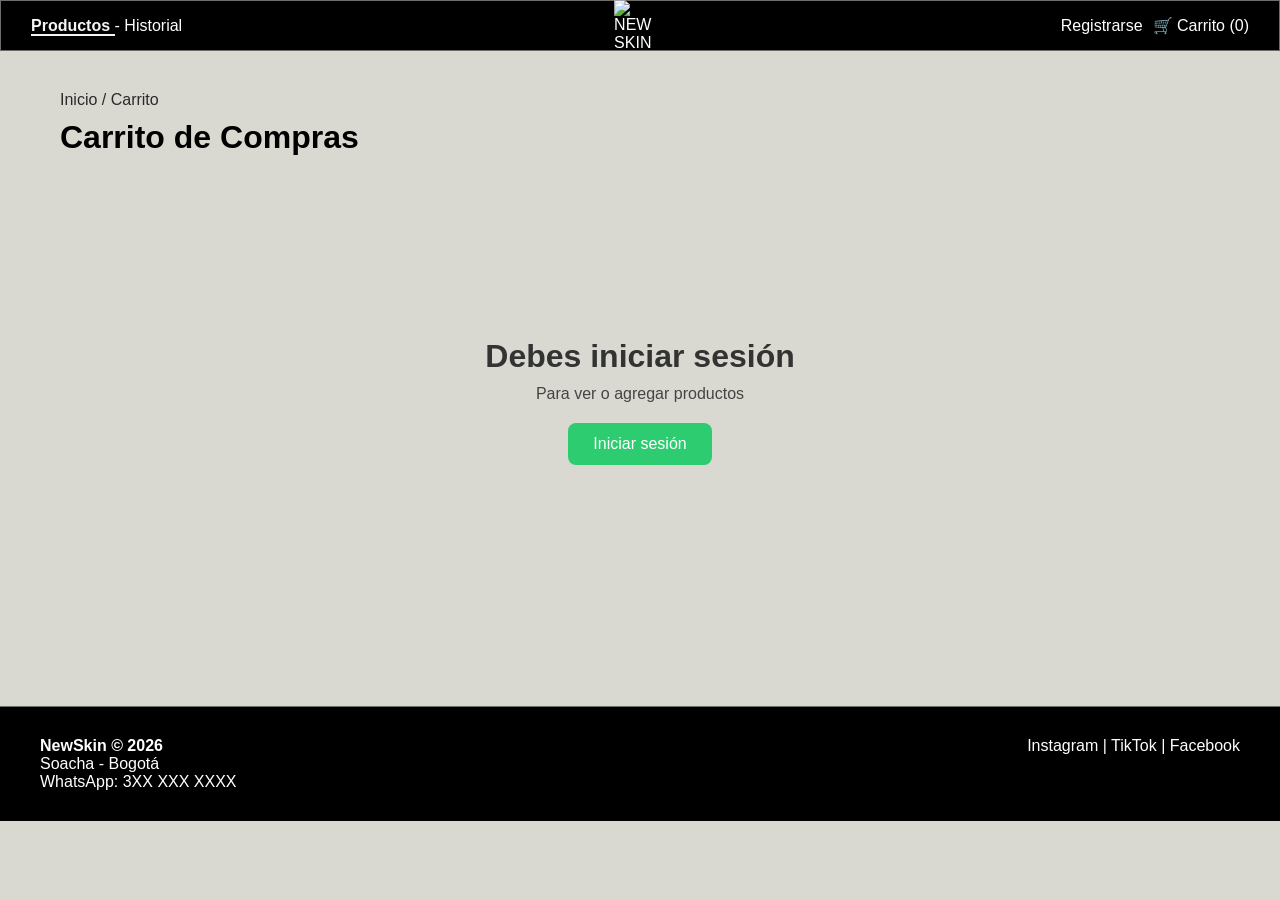
==== commit e05608a2: "modificacion colores pagina" ====
--- a/carrito.html
+++ b/carrito.html
@@ -33,8 +33,8 @@
         </div>
     
         <div class="logo" onclick="window.location.href='index.html';">
-            <!--<img src="/Pruebas/img/NewSkinPrueba.png" alt="NEW SKIN">-->
-            <img src="https://i.ibb.co/LhSgTCDP/New-Skin-Prueba.png" alt ="NEW SKIN">
+            <!--<img src="/Pruebas/img/NS_negro.jpeg" alt="NEW SKIN">-->
+            <img src="https://i.ibb.co/FbM3Q8F2/IMG-20260330-WA0004.jpg " alt ="NEW SKIN">
         </div>
     
         <div class="header-right">
--- a/Estilos/login/registrarse.css
+++ b/Estilos/login/registrarse.css
@@ -16,7 +16,7 @@
     overflow-y: auto; 
 }
 .modalRegistro-box {
-    background: #fff;
+    background: #00133a;
     padding: 30px;
     border-radius: 12px;
     width: 420px;
@@ -27,12 +27,12 @@
 
     position: relative;
 
-    max-height: 90vh; 
+    max-height: 90vh;   
     overflow-y: auto;   
 }
-/* ===== TITULO ===== */
 .modalRegistro-box h2 {
     text-align: center;
+    color: white;
 }
 .cerrarRegistro {
     position: absolute;
@@ -47,11 +47,13 @@
 }
 .filaRegistro input {
     width: 100%;
+    background: #2f365d;
 }
 .modalRegistro-box input {
     padding: 10px;
-    border: 1px solid #ccc;
+    border: 1px solid #11131f;
     border-radius: 8px;
+    background: #2f365d;
 }
 .modalRegistro-box button {
     padding: 12px;
@@ -61,14 +63,13 @@
     border-radius: 8px;
     cursor: pointer;
 }
-.modalRegistro-box button:hover {
-    background: #000;
-}
+.modalRegistro-box button:hover {background: #000;}
 .terminos-boxRegistro {
     font-size: 13px;
+    color: white;
 }
 #toggleTerminos {
-    color: blue;
+    color: rgb(125, 182, 243);
     cursor: pointer;
     text-decoration: none;
 }
@@ -76,12 +77,13 @@
     display: none;
     margin-top: 10px;
     font-size: 12px;
-    background: #f5f5f5;
+    background: #2f365d;
+    color: whitesmoke;
     padding: 10px;
     border-radius: 6px;
 
     max-height: 150px;   
-    overflow-y: auto;  
+    overflow-y: auto;    
 }
 .contenido-terminosRegistro.activo {
     display: block;
@@ -89,9 +91,10 @@
 .login-linkRegistro {
     text-align: center;
     font-size: 14px;
+    color: white;
 }
 #irLogin {
-    color: blue;
+    color: rgb(125, 182, 243);;
     cursor: pointer;
     text-decoration: none;
 }
@@ -112,16 +115,10 @@
 }
 /* RESPONSIVE */
 @media (max-width: 500px) {
-
     .modalRegistro-box {
         width: 90%;
         padding: 20px;
     }
-
-    .filaRegistro {
-        flex-direction: column;
-    }
+    .filaRegistro {flex-direction: column;}
 }
-body.modal-abierto {
-    overflow: hidden;
-}+body.modal-abierto {overflow: hidden;}
--- a/Estilos/login/iniciar_sesion.css
+++ b/Estilos/login/iniciar_sesion.css
@@ -15,11 +15,12 @@
 
     backdrop-filter: blur(3px);
 }
+
 .modalInicioSesion-box {
     width: 550px; 
     max-width: 90%;
 
-    background: #fff;
+    background: #00133a;
     padding: 40px 60px;
 
     border-radius: 20px;
@@ -31,7 +32,12 @@
 
     text-align: center;
 }
-.modalInicioSesion-box h2{margin-bottom: 20px;}
+
+.modalInicioSesion-box h2 {
+    margin-bottom: 20px;
+    color: white;
+}
+
 /* ===== ANIMACIÓN ===== */
 @keyframes aparecerModal {
     from {
@@ -43,6 +49,7 @@
         transform: scale(1);
     }
 }
+
 .cerrarInicioSesion {
     position: absolute;
     top: 15px;
@@ -50,57 +57,72 @@
 
     font-size: 22px;
     cursor: pointer;
-    color: #333;
+    color: balck;
 }
+
 .cerrarInicioSesion:hover {
-    color: #000;
+    color: #a12a2a;
 }
+
 .password-boxLogin {
     position: relative;
     display: flex;
     align-items: center;
 }
+
 .password-boxLogin input {
     width: 100%;
+    background-color: #2f365d;
 }
+
 .password-boxLogin span {
     position: absolute;
     right: 12px;
     cursor: pointer;
     font-size: 14px;
 }
+
 .login-opciones {
     display: flex;
     gap: 35px; 
 }
+
 .login-col {
     display: flex;
     flex-direction: column;
     gap: 12px;
 }
+
 .login-col:first-child {
     flex: 1;
-    border-right: 1px solid #ddd;
+    border-right: 1px solid #11131f;
     padding-right: 15px;
 }
+
 .login-col:last-child {
     flex: 1.4;
     padding-left: 15px;
 }
+
 .login-col h4 {
     margin-bottom: 5px;
     font-size: 16px;
+    color: white;
 }
+
 .login-col input {
     padding: 12px;
     border-radius: 10px;
-    border: 1px solid #ccc;
+    border: 1px solid #11131f;
     outline: none;
     transition: 0.2s;
+    background: #2f365d;
 }
+
 .login-col input:focus {
     border-color: #333;
 }
+
 .login-col button {
     margin-top: 5px;
     padding: 12px;
@@ -111,23 +133,44 @@
     cursor: pointer;
     transition: 0.2s;
 }
+
 .login-col button:hover {
     background: #000;
 }
+
+/* ========================= */
+/* 🔥 NUEVO: LINK REGISTRO */
+/* ========================= */
+
+.registro-linkLogin {
+    margin-top: 20px;
+    font-size: 14px;
+    color: #555;
+}
+
+.registro-linkLogin span {
+    color: rgb(125, 182, 243);
+    cursor: pointer;
+    transition: 0.2s;
+}
+
 /* RESPONSIVE */
 @media (max-width: 600px) {
     .modalInicioSesion-box {
         padding: 30px 20px;
     }
+
     .login-opciones {
         flex-direction: column;
         gap: 20px;
     }
+
     .login-col:first-child {
         border-right: none;
         border-bottom: 1px solid #ddd;
         padding-bottom: 15px;
     }
+
     .login-col:last-child {
         padding-left: 0;
         padding-top: 10px;
--- a/Estilos/carrito/estilos_carrito.css
+++ b/Estilos/carrito/estilos_carrito.css
@@ -6,8 +6,8 @@
     font-family: Arial, Helvetica, sans-serif;
 }
 body {
-    background: #f5f5f5;
-    color: #333;
+    background: #dad9d1;
+    color: black;
 }
 /* HEADER */
 .header {
@@ -15,8 +15,9 @@
     justify-content: space-between;
     align-items: center;
     padding: 15px 30px;
-    border: 1px solid #ccc;
-    background: white;
+    border: 1px solid #6d6c68;
+    background: #000000;
+    color: white;
 }
 .logo{
     position:absolute;
@@ -29,11 +30,10 @@
 
     width:100%;
     max-width:140px; 
-    cursor: pointer;
 }
 .logo img{
-    width:100%;       
-    height:auto;      
+    width:37%;       
+    height:auto;     
     object-fit:contain;
 }
 .header-right {
@@ -41,7 +41,9 @@
     gap: 10px;
     align-items: center;
 }
-.login{cursor: pointer;}
+.login{
+    cursor: pointer;
+}
 /*MAIN*/
 main {
     max-width: 1200px;
@@ -49,17 +51,20 @@
     padding: 0 20px; 
 }
 .breadcrumb {
-    color: #777;
+    color: #2a2a2a;
     margin-bottom: 10px;
     cursor: pointer;
 }
-h1 {margin-bottom: 20px;}
+h1 {
+    margin-bottom: 20px;
+}
 /* FOOTER */
 footer {
     margin-top: 60px;
-    border-top: 1px solid #ccc;
+    border-top: 1px solid #6d6c68;
     padding: 30px 40px;
-    background: white;
+    background:#000000; 
+    color: white;
 }
 .footer-content {
     display: flex;
@@ -77,8 +82,8 @@
 #nav span{cursor: pointer;}
 .activo{
     font-weight: bold;
-    color: black;
-    border-bottom: 2px solid black;
+    color: whitesmoke;
+    border-bottom: 2px solid whitesmoke;
 }
 .header-left{cursor: pointer;}
 .menu-toggle_carrito{
--- a/Estilos/carrito/productos.css
+++ b/Estilos/carrito/productos.css
@@ -1,7 +1,8 @@
 .carrito-box {
-    background: white;
-    border: 1px solid #ddd;
+    background: #11131f;
+    border: 1px solid #030914;
     padding: 20px;
+    border-radius: 10px;
 }
 /* HEADER TABLA */
 .carrito-header {
@@ -9,8 +10,8 @@
     grid-template-columns: 2fr 1fr 1fr 1fr 3.5%;
     font-weight: bold;
     padding-bottom: 10px;
-    border-bottom: 1px solid #ddd;
-    color: #666;
+    border-bottom: 1px solid #0035a8;
+    color: #cfcfcf;
 
     align-items: center;
     text-align: center;
@@ -20,7 +21,8 @@
     grid-template-columns: 2fr 1fr 1fr 1fr;
     align-items: center;
     padding: 20px 0;
-    border-bottom: 1px solid #eee;
+    border-bottom: 1px solid #0035a8;
+    color: white;
 }
 .info {
     display: flex;
@@ -31,9 +33,12 @@
     width: 80px;
     height: 80px;
     object-fit: cover;
-    background: #eee;
+    background: #030c21;
 }
-.info h3 {margin-bottom: 5px;}
+.info h3 {
+    margin-bottom: 5px;
+    color: white;
+}
 .info small {color: #777;}
 .editar {
     display: flex;
@@ -45,34 +50,40 @@
 }
 .precio {
     text-align: center;
+    color: white;
 }
 .cantidad {
     display: flex;
     justify-content: center;
     align-items: center;
     gap: 10px;
+    color: whitesmoke;
 }
 .cantidad button {
     width: 30px;
     height: 30px;
-    border: 1px solid #ccc;
-    background: white;
+    border: 1px solid #001c58;
+    background: #11131f;
     cursor: pointer;
+    color: white;
 }
 .cantidad span {
     width: 20px;
     text-align: center;
+    color: white;
 }
 .subtotal {
     display: flex;
     align-items: center;
     justify-content: space-between;
     width: 100%;
+    color: white;
 }
 #subtotal {
     display: inline-block;
     width: 100%;
     text-align: center;
+    color: white;
 }
 .eliminar {
     display: flex;
@@ -88,8 +99,8 @@
     margin-top: 20px;
     font-size: 20px;
     gap: 10px;
+    color: white;
 }
-/* BOTONES */
 .acciones {
     display: flex;
     justify-content: flex-end;
@@ -98,19 +109,19 @@
 }
 .seguir {
     padding: 10px 20px;
-    border: 1px solid #999;
-    background: white;
+    border: 1px solid #0049e6;
+    background: #007fe6;
     cursor: pointer;
+    color: white;
 }
 .finalizar {
     padding: 10px 20px;
     border: none;
-    background: #333;
+    background: #0049e6;
     color: white;
     cursor: pointer;
 }
-
-/*ESTILOS SI LA SESION NO ESTA HABILITADAS*/
+/*STILOS SI LA SESION NO ESTA HABILITADAS*/
 /* CONTENEDOR GENERAL */
 .no-session {
     display: flex;
@@ -127,7 +138,7 @@
 }
 .no-session p {
     font-size: 16px;
-    color: #777;
+    color: #444;
     margin-bottom: 20px;
 }
 #btnLogin {
@@ -144,6 +155,4 @@
     background-color: #27ae60;
     transform: scale(1.05);
 }
-#btnLogin:active {
-    transform: scale(0.95);
-}+#btnLogin:active {transform: scale(0.95);}
--- a/Estilos/carrito/historial.css
+++ b/Estilos/carrito/historial.css
@@ -1,6 +1,6 @@
 .historial-box {
-    background: #fff;
-    border: 1px solid #ddd;
+    background: #11131f;
+    border: 1px solid #030914;
     padding: 20px;
     border-radius: 10px;
 }
@@ -15,20 +15,21 @@
 .historial-header {
     font-weight: bold;
     padding-bottom: 10px;
-    border-bottom: 1px solid #ddd;
-    color: #666;
+    border-bottom: 1px solid #0035a8;
+    color: #cfcfcf;
     text-align: center;
 }
 /* ITEM */
 .historial-item {
     padding: 20px 0;
-    border-bottom: 1px solid #eee;
+    border-bottom: 1px solid #0035a8;
 }
 /* INFO (IZQUIERDA) */
 .historial-item .info {
     display: flex;
     align-items: center;
     gap: 15px;
+    color: white;
 }
 /* IMAGEN */
 .historial-item img {
--- a/Estilos/carrito/editar_producto.css
+++ b/Estilos/carrito/editar_producto.css
@@ -15,9 +15,10 @@
 }
 /* CAJA MODAL */
 .modal-content {
-    background: white;
+    background: #00133a;
     padding: 30px;
     border-radius: 12px;
+    color: white;
 
     width: 350px;
     max-width: 90%;
@@ -35,31 +36,31 @@
     text-align: center;
     margin-bottom: 10px;
 }
-/*  LABELS  */
+/* LABELS */
 .modal-content label {
     font-size: 14px;
     color: #555;
 }
-/* INPUT Y SELECT */
+/*  INPUT Y SELECT */
 .modal-content select,
 .modal-content input {
     padding: 8px;
     border-radius: 6px;
-    border: 1px solid #ccc;
+    border: 1px solid #11131f;
     outline: none;
 }
 /* INPUT FOCUS */
 .modal-content select:focus,
 .modal-content input:focus {
-    border-color: #333;
+    border-color: #11131f;
 }
-/* GRUPOS */
+/*GRUPOS */
 .grupo p {
     font-size: 14px;
     font-weight: bold;
     margin-bottom: 5px;
 }
-/*OPCIONES (talla/color) */
+/* OPCIONES (talla/color) */
 .opciones {
     display: flex;
     gap: 10px;
@@ -67,12 +68,14 @@
 }
 .opciones div {
     padding: 8px 12px;
-    border: 1px solid #ccc;
+    border: 1px solid #11131f;
     cursor: pointer;
     border-radius: 6px;
     transition: 0.2s;
 }
-.opciones div:hover {border-color: #333;}
+.opciones div:hover {
+    border-color: #333;
+}
 .opciones div.activo {
     background: #333;
     color: white;
@@ -88,12 +91,13 @@
 .cantidad-box button {
     width: 32px;
     height: 32px;
-    border: 1px solid #ccc;
-    background: white;
+    border: 1px solid #11131f;
+    background: #00133a;
     cursor: pointer;
     border-radius: 6px;
     font-size: 16px;
     transition: 0.2s;
+    color: white;
 }
 .cantidad-box button:hover {
     background: #f5f5f5;
@@ -130,7 +134,7 @@
 }
 #btnGuardar:hover {background: #000;}
 #btnCancelar:hover {background: #ddd;}
-/* ===== ANIMACION ===== */
+/* ANIMACION */
 @keyframes aparecer {
     from {
         opacity: 0;
--- a/Estilos/carrito/finalizar_compra.css
+++ b/Estilos/carrito/finalizar_compra.css
@@ -15,12 +15,13 @@
     overflow-y: auto;
 }
 .modalFinalizarPago-box{
-    background: #fff;
+    background: #00133a;
     width: 1000px;
     max-width: 95%;
     border-radius: 18px;
     padding: 30px;
     position: relative;
+    color: #cfcfcf;
 
     display: flex;
     flex-direction: column;
@@ -33,7 +34,7 @@
     display:flex;
     align-items:center;
     gap:15px;
-    border-bottom:1px solid #eee;
+    border-bottom:1px solid #11131f;
     padding:12px 0;
 }
 .item-compra img{
@@ -69,7 +70,9 @@
     border-radius:8px;
     cursor:pointer;
 }
-.btn-seleccionar:hover{background:#ccc;}
+.btn-seleccionar:hover{
+    background:#ccc;
+}
 .btn-pagar{
     background:#444;
     color:white;
@@ -79,4 +82,5 @@
     cursor:pointer;
 }
 .btn-pagar:hover{background:#000;}
-.cerrar{cursor: pointer;}+.cerrar{cursor: pointer;}
+h2{color:white;}
--- a/Estilos/carrito/responsive_carrito.css
+++ b/Estilos/carrito/responsive_carrito.css
@@ -28,8 +28,10 @@
     .menu-toggle_carrito {display: block;}
     .header-left, .header-right {display: none;}
     .logo {
-        font-size: 20px;
-        margin: 0 auto;
+        position: static;
+        transform: none;
+        margin: auto;
+        font-size: 22px;
     }
     main {
         margin: 20px auto;
@@ -107,7 +109,6 @@
         text-align:center;
     }
     .info h3{font-size:16px;}
-    
     .info small{font-size:12px;}
     .editar{
         position:absolute;
